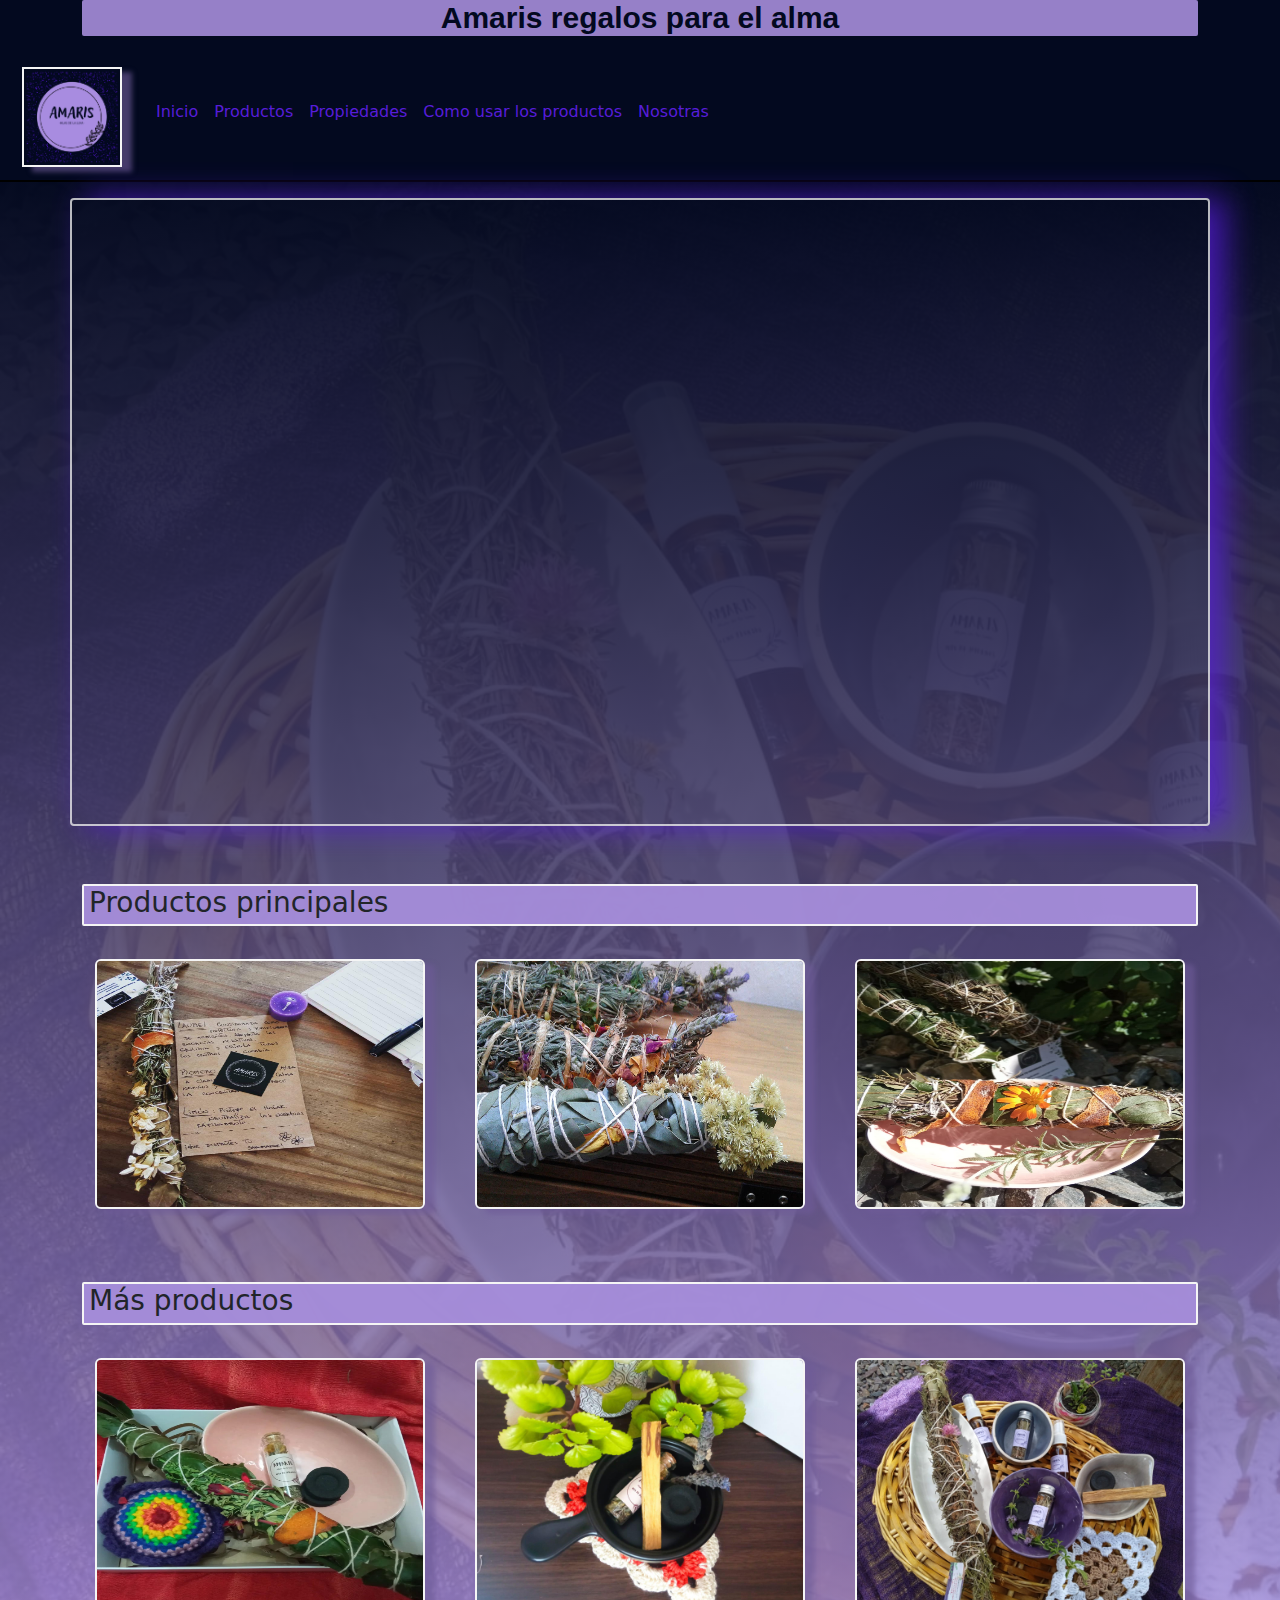
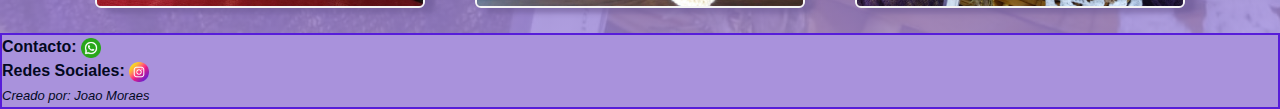
==== index.html @ ddb78a70 "img shadow y clase img-borde" ====
<!DOCTYPE html>
<html lang="es">
<head>
    <meta charset="UTF-8">
    <meta http-equiv="X-UA-Compatible" content="IE=edge">
    <meta name="viewport" content="width=device-width, initial-scale=1.0">
    <!--Bootstrap CDN-->
    <!-- 
    <link href="https://cdn.jsdelivr.net/npm/bootstrap@5.3.0-alpha1/dist/css/bootstrap.min.css" rel="stylesheet" integrity="sha384-GLhlTQ8iRABdZLl6O3oVMWSktQOp6b7In1Zl3/Jr59b6EGGoI1aFkw7cmDA6j6gD" crossorigin="anonymous">
<script src="https://cdn.jsdelivr.net/npm/bootstrap@5.3.0-alpha1/dist/js/bootstrap.bundle.min.js" integrity="sha384-w76AqPfDkMBDXo30jS1Sgez6pr3x5MlQ1ZAGC+nuZB+EYdgRZgiwxhTBTkF7CXvN" crossorigin="anonymous"></script>
    -->
    <!--Bootstrap Download-->
    <link rel="stylesheet" href="./libs/bootstrap/css/bootstrap.min.css">
    <!--Hoja de estilos.css-->
    <link rel="stylesheet" href="./css/estilos.css">
    <!--Favicon-->
    <link rel="shortcut icon" href="./recursos/logo/logo.jpeg" type="image/x-icon">
    <title>Amaris-Home</title>
</head>
<body>
    <header id="estilo-header">
        <div class="container">
            <h1>Amaris regalos para el alma</h1>
        </div>
        <!-- <nav>
            <a href="#">
                <img class="logo-img" src="./recursos/logo/logo.jpeg" alt="logo-amaris" width="100px">
            </a>
            <a class="links-style" href="#">
                <img src="./recursos/iconos/casa.png" alt="icono-pagina-de-inicio" width="25px">
                Inicio
            </a>
            <a class="links-style" href="./paginas/productos.html">
                <img src="./recursos/iconos/incienso.png" alt="icono-productos" width="25px">
                Productos
            </a>
            <a class="links-style" href="./paginas/propiedades.html">
                <img src="./recursos/iconos/propiedades.png" alt="icono-propiedades-de-las-hierbas" width="25px">
                Propiedades de las hierbas
            </a>
            <a class="links-style" href="./paginas/usos.html">
                <img src="./recursos/iconos/maceta.png" alt="icono-formas-de-uso-del-producto" width="25px">
                Formas de uso
            </a>
            <a class="links-style" href="./paginas/nosotras.html">
                <img src="./recursos/iconos/capitan-del-equipo.png" alt="icono-nosotras" width="25px">
                Nosotras
            </a>
        </nav> -->
        <nav id="estilo-navbar" class="navbar navbar-expand-lg bg-body-tertiary">
            <div class="container-fluid">
              <a class="navbar-brand" href="#">
                <img class="logo-img img-borde" src="./recursos/logo/logo.jpeg" alt="logo-amaris" width="100px">
              </a>
              <button class="navbar-toggler" type="button" data-bs-toggle="collapse" data-bs-target="#navbarSupportedContent" aria-controls="navbarSupportedContent" aria-expanded="false" aria-label="Toggle navigation">
                <span class="navbar-toggler-icon"></span>
              </button>
              <div class="collapse navbar-collapse" id="navbarSupportedContent">
                <ul class="navbar-nav me-auto mb-2 mb-lg-0">
                  <li class="nav-item">
                    <a class="nav-link active" aria-current="page" href="#">Inicio</a>
                  </li>
                  <li class="nav-item">
                    <a class="nav-link" href="./paginas/productos.html">Productos</a>
                  </li>
                  <li class="nav-item">
                    <a class="nav-link" href="./paginas/propiedades.html">Propiedades</a>
                  </li>
                  <li class="nav-item">
                    <a class="nav-link" href="./paginas/usos.html">Como usar los productos</a>
                  </li>
                  <li class="nav-item">
                    <a class="nav-link" href="./paginas/nosotras.html">Nosotras</a>
                  </li>
                </ul>
              </div>
            </div>
          </nav>
    </header>
    <!-- 
    <div id="grilla">
        <header id="banner" class="border">Header</header>
        <section id="servicios" class="border"></section>
    </div>
    -->
    <main id="estilo-main">
        <!--
        <iframe src="https://youtube.com/shorts/oPj1gjV16T8?feature=share" title="producto-llavero-y-mix-hierbas"frameborder="0" allow="accelerometer;autoplay; clipboard-write; encrypted-media; gyroscope; picture-in-picture; web-share"></iframe>
        -->
        <!--
        <video height="560" src="./recursos/videos/Producto-llavero-mix-hierbas.mp4" title="producto-llavero-y-mix-hiervas"allow="accelerometer; autoplay; clipboard-write; encrypted-media  gyroscope; picture-in-picture;  web-share"> 
        </video>
        -->    
        <div class="container">
            <div class="row">
                <div class="col">
                    <p></p>
                </div>
            </div>

            <div class="row">
                <div class="col-lg-4 col-md-6 col-sm-12">
                </div>
                <div class="container opacity-75 col-md-8 col-xs-12  ratio ratio-16x9">
                    <iframe 
                    width="560" 
                    height="315" 
                    src="https://www.youtube.com/embed/T1XllG47tG0" 
                    title="YouTube video player" 
                    frameborder="0" 
                    allow="accelerometer; autoplay; clipboard-write; encrypted-media; gyroscope; picture-in-picture; web-share" allowfullscreen>
                </iframe>
                
                </div>
            </div>
        </div>

        

            <section id="galeria">

                <div class="container"> 
                    <div class="row">
                        <div class="col text-left pt-5">
                            <h3 class="h3">Productos principales</h3>
                        </div>
                    </div>

                    <div class="row">
                        <div class="col-lg-4 col-md-6 col-sm-12">
                                <img src="./recursos/images/sahumador y materiales.jpeg" class="rounded img-borde" alt="producto-sahumador-y-materiales">
                        </div>
        
                        <div class="col-lg-4 col-md-6 col-sm-12">
                                <img src="./recursos/images/Sahumaerios.jpeg" class="rounded img-borde" alt="varios-sahumerios">
                        </div>
        
                        <div class="col-lg-4 col-md-6 col-sm-12">
                            <img src="./recursos/images/saumador-con-cuenco.jpeg" class="rounded img-borde" alt="producto-sahumador-más-cuenco">
                        </div>
                        
                    </div>

                    <div class="row">
                        <div class="col text-left pt-5">
                            <h3 class="h3">Más productos</h3>
                        </div>
                    </div>

                    <div class="row">
                        <div class="col-lg-4 col-md-6 col-sm-12">
                            <img src="./recursos/images/producto-1.jpeg" class="rounded img-borde" alt="producto-combo-energizante">
                        </div>
        
                        <div class="col-lg-4 col-md-6 col-sm-12">
                            <img src="./recursos/images/mix-con-carbón-horizontal.jpeg" class="rounded img-borde" alt="producto-combo-mix-hilos-con-alma">
                        </div>
        
                        <div class="col-lg-4 col-md-6 col-sm-12">
                            <img  src="./recursos/images/varios-productos.jpeg" class="rounded img-borde" alt="varios-productos">
                        </div>
                        
                    </div>
                </div>
            </section>
            
        

    </main>
    <footer id="estilo-footer">
    <div>
        <a href="./paginas/contacto.html"><b>Contacto: <img src="./recursos/logo/whatsapp.png" alt="whatsapp" width="20px"> </b></a>
        <br>
        <b>Redes Sociales: <a href="https://www.instagram.com/amaris_regalosparaelalma/" target="_blank"><img src="./recursos/logo/instagram.png" alt="instagram-amaris-regalos-para-el-alma" width="20px"></a></b>
        <div>
            <i class="istyle">Creado por: Joao Moraes</i>
        </div>
    </div>
    </footer>
    <!--Script de JS Bootstrap-->
    <script src="./libs/bootstrap/js/bootstrap.bundle.min.js "></script>
</body>
</html>
---- css/estilos.css ----
@charset "UTF-8";
/*  Variables */
#grilla {
  display: grid;
  /*grid areas*/
  grid-template-areas: "nav header header" "nav productos publicidad" "nav servicios publicidad" "nav footer footer";
  grid-template-columns: 20% 1fr 75px;
  grid-template-rows: 100px 1fr 1fr 30%;
}

/*Palette*/
/* CSS HEX */
/*
--lavender-floral: #A68DDAff;
--persian-indigo: #3B1B95ff;
--tropical-indigo: #A88BE2ff;
--chrysler-blue: #571DD9ff;
--rich-black: #03091Fff;
*/
/*Selector Universal*/
* {
  margin: 0px;
  padding: 0px;
}

/*Selector etiqueta*/
h1 {
  /*margin-left: 30px;*/
  color: #03091f;
  background-color: rgba(165, 141, 218, 0.91);
  font-family: "Gill Sans", "Gill Sans MT", Calibri, "Trebuchet MS", sans-serif;
  font-size: 30px;
  font-weight: bold;
  text-align: center;
  border-radius: 2px;
}

h2 {
  margin-top: 10px;
  color: #03091f;
  background-color: rgba(165, 141, 218, 0.918);
  border-radius: 2px;
}

h3 {
  margin-top: 10px;
  padding-left: 5px;
  padding-bottom: 5px;
  color: #03091f;
  background-color: rgba(165, 141, 218, 0.948);
  border-radius: 2px;
  border: 2px solid whitesmoke;
}

iframe {
  border-radius: 4px;
  border: 2px solid whitesmoke;
  box-shadow: 1em 0 2em #571dd9;
}

section {
  margin-top: 10px;
  margin-left: 0px;
}

section article {
  background-color: rgba(165, 141, 218, 0.948);
}

section article p {
  margin-left: 10px;
  margin-right: 10px;
  font-size: 20px;
  font-family: "Lucida Sans", "Lucida Sans Regular", "Lucida Grande", "Lucida Sans Unicode", Geneva, Verdana, sans-serif;
}

/*bordes del header*/
#estilo-header {
  border-bottom: 2px solid black;
  background-color: #03091f;
  width: 100%;
}

/* Estilo navbar */
#estilo-navbar {
  background-color: #03091f !important;
}

#estilo-navbar a {
  color: #571dd9;
}

/*estilo main*/
#estilo-main {
  width: 100%;
  background-image: linear-gradient(rgba(3, 9, 31, 0.982), rgba(166, 141, 218, 0.8)), url("../recursos/images/varios-productos.jpeg");
  background-size: cover;
  background-repeat: no-repeat;
}

/*Clases complementarias de contenedores de bootstrap*/
.historia {
  margin-top: auto;
}

.vision {
  margin-top: auto;
}

.vision div article img {
  margin-bottom: 5px;
}

/*estilos de los enlaces del menú*/
.links-style {
  color: #571dd9;
  text-decoration: none;
  font-size: medium;
  font-weight: bolder;
  font-family: Arial, Helvetica, sans-serif;
}

/*loguitos del menú*/
.logo-menu {
  width: 25px;
  margin-top: 10px;
  margin-left: 10px;
  margin-right: 10px;
  text-decoration: none;
}

/*logo de la empresa*/
.logo-img {
  width: 100px;
  margin-top: 10px;
  margin-left: 10px;
  margin-right: 10px;
  text-decoration: none;
}

.img-borde {
  border: 2px solid whitesmoke;
  box-shadow: 10px 5px 5px rgba(109, 90, 151, 0.618);
}

.istyle {
  font-size: small;
  text-align: center;
}

/* Estilo galería*/
#galeria .col-lg-4 {
  margin: 0 !important;
  padding: 25px;
}

#galeria img {
  width: 100%;
  height: 250px;
}

#galeria img:hover {
  border: 5px solid rgba(166, 141, 218, 0.8);
}

#estilo-footer {
  border: 2px solid #571dd9;
  background-color: rgba(165, 141, 218, 0.952);
  width: 100%;
}

#estilo-footer a, b, i {
  font-size: medium;
  font-family: Arial, sans-serif;
  color: #03091f;
  text-decoration: none;
}

/*# sourceMappingURL=estilos.css.map */
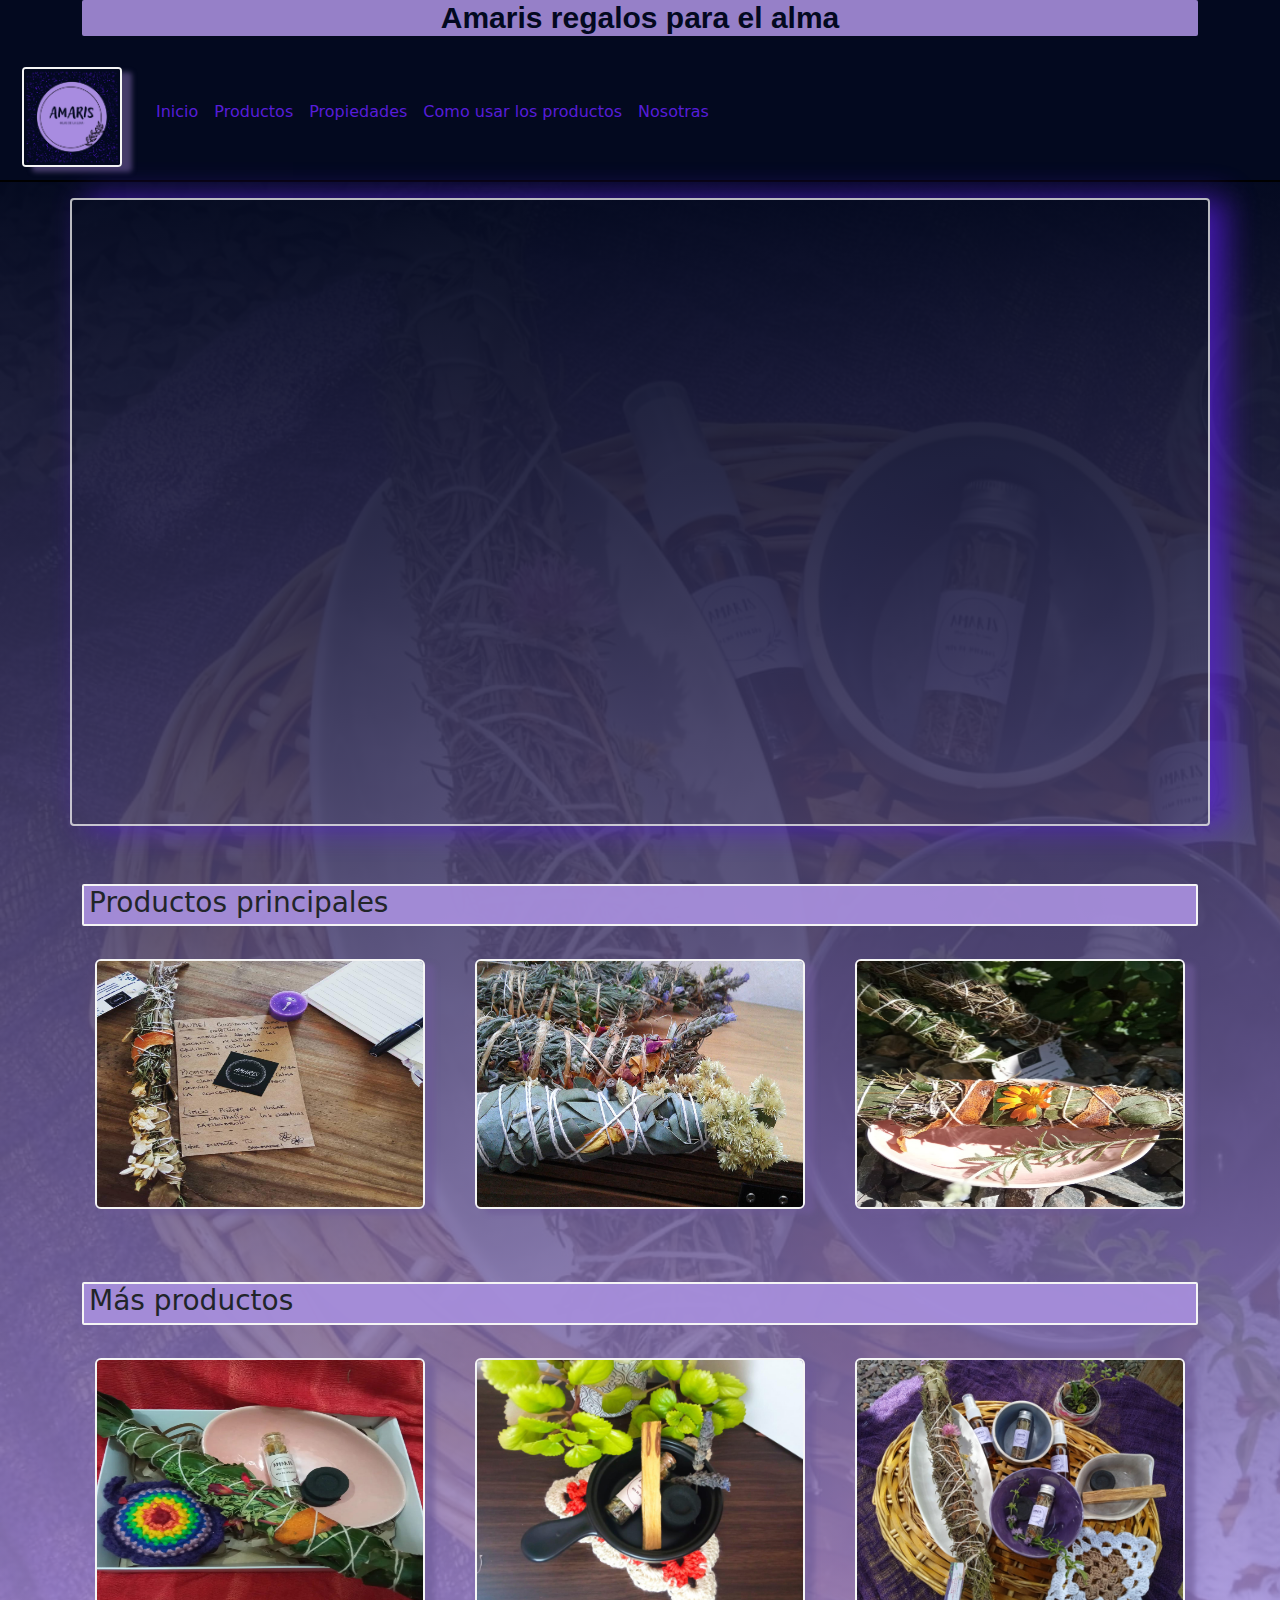
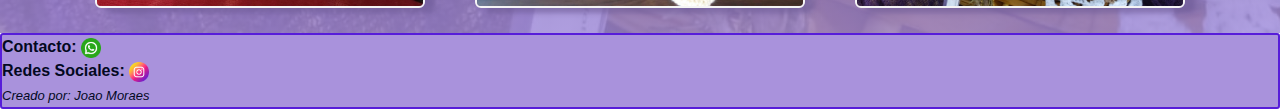
==== commit fcca795a: "detalles bordes" ====
--- a/index.html
+++ b/index.html
@@ -168,14 +168,14 @@
 
     </main>
     <footer id="estilo-footer">
-    <div>
-        <a href="./paginas/contacto.html"><b>Contacto: <img src="./recursos/logo/whatsapp.png" alt="whatsapp" width="20px"> </b></a>
-        <br>
-        <b>Redes Sociales: <a href="https://www.instagram.com/amaris_regalosparaelalma/" target="_blank"><img src="./recursos/logo/instagram.png" alt="instagram-amaris-regalos-para-el-alma" width="20px"></a></b>
         <div>
-            <i class="istyle">Creado por: Joao Moraes</i>
+            <a href="./paginas/contacto.html"><b>Contacto: <img src="./recursos/logo/whatsapp.png" alt="whatsapp" width="20px"> </b></a>
+            <br>
+            <b>Redes Sociales: <a href="https://www.instagram.com/amaris_regalosparaelalma/" target="_blank"><img src="./recursos/logo/instagram.png" alt="instagram-amaris-regalos-para-el-alma" width="20px"></a></b>
+            <div>
+                <i class="istyle">Creado por: Joao Moraes</i>
+            </div>
         </div>
-    </div>
     </footer>
     <!--Script de JS Bootstrap-->
     <script src="./libs/bootstrap/js/bootstrap.bundle.min.js "></script>
--- a/css/estilos.css
+++ b/css/estilos.css
@@ -40,10 +40,11 @@
   color: #03091f;
   background-color: rgba(165, 141, 218, 0.918);
   border-radius: 2px;
+  border: 2px solid whitesmoke;
+  padding-left: 5px;
 }
 
 h3 {
-  margin-top: 10px;
   padding-left: 5px;
   padding-bottom: 5px;
   color: #03091f;
@@ -52,6 +53,10 @@
   border: 2px solid whitesmoke;
 }
 
+label {
+    color: aliceblue;
+}
+
 iframe {
   border-radius: 4px;
   border: 2px solid whitesmoke;
@@ -65,6 +70,7 @@
 
 section article {
   background-color: rgba(165, 141, 218, 0.948);
+  border: 2px solid whitesmoke;
 }
 
 section article p {
@@ -98,56 +104,6 @@
   background-repeat: no-repeat;
 }
 
-/*Clases complementarias de contenedores de bootstrap*/
-.historia {
-  margin-top: auto;
-}
-
-.vision {
-  margin-top: auto;
-}
-
-.vision div article img {
-  margin-bottom: 5px;
-}
-
-/*estilos de los enlaces del menú*/
-.links-style {
-  color: #571dd9;
-  text-decoration: none;
-  font-size: medium;
-  font-weight: bolder;
-  font-family: Arial, Helvetica, sans-serif;
-}
-
-/*loguitos del menú*/
-.logo-menu {
-  width: 25px;
-  margin-top: 10px;
-  margin-left: 10px;
-  margin-right: 10px;
-  text-decoration: none;
-}
-
-/*logo de la empresa*/
-.logo-img {
-  width: 100px;
-  margin-top: 10px;
-  margin-left: 10px;
-  margin-right: 10px;
-  text-decoration: none;
-}
-
-.img-borde {
-  border: 2px solid whitesmoke;
-  box-shadow: 10px 5px 5px rgba(109, 90, 151, 0.618);
-}
-
-.istyle {
-  font-size: small;
-  text-align: center;
-}
-
 /* Estilo galería*/
 #galeria .col-lg-4 {
   margin: 0 !important;
@@ -163,8 +119,15 @@
   border: 5px solid rgba(166, 141, 218, 0.8);
 }
 
+/*Estilo formulario*/
+#estilo-formulario{
+    margin-left: 5px;
+}
+
+/* Estilo footer*/
 #estilo-footer {
   border: 2px solid #571dd9;
+  border-radius: 3px;
   background-color: rgba(165, 141, 218, 0.952);
   width: 100%;
 }
@@ -176,4 +139,70 @@
   text-decoration: none;
 }
 
+/*Clases complementarias de contenedores de bootstrap*/
+.historia {
+  margin-top: auto;
+}
+.historia h3{
+    border: 0;
+}
+.historia article{
+    border-radius: 4px;
+}
+
+.vision {
+  margin-top: auto;
+}
+
+.vision div article img {
+  margin-bottom: 5px;
+}
+
+.vision h3{
+    border: 0;
+}
+
+.vision article {
+    border-radius: 4px;
+}
+
+/*estilos de los enlaces del menú*/
+.links-style {
+  color: #571dd9;
+  text-decoration: none;
+  font-size: medium;
+  font-weight: bolder;
+  font-family: Arial, Helvetica, sans-serif;
+}
+
+/*loguitos del menú*/
+.logo-menu {
+  width: 25px;
+  margin-top: 10px;
+  margin-left: 10px;
+  margin-right: 10px;
+  text-decoration: none;
+}
+
+/*logo de la empresa*/
+.logo-img {
+  width: 100px;
+  margin-top: 10px;
+  margin-left: 10px;
+  margin-right: 10px;
+  text-decoration: none;
+  border-radius: 4px;
+}
+
+/*Borde de las imágenes*/
+.img-borde {
+  border: 2px solid whitesmoke;
+  box-shadow: 10px 5px 5px rgba(109, 90, 151, 0.618);
+}
+
+.istyle {
+  font-size: small;
+  text-align: center;
+}
+
 /*# sourceMappingURL=estilos.css.map */
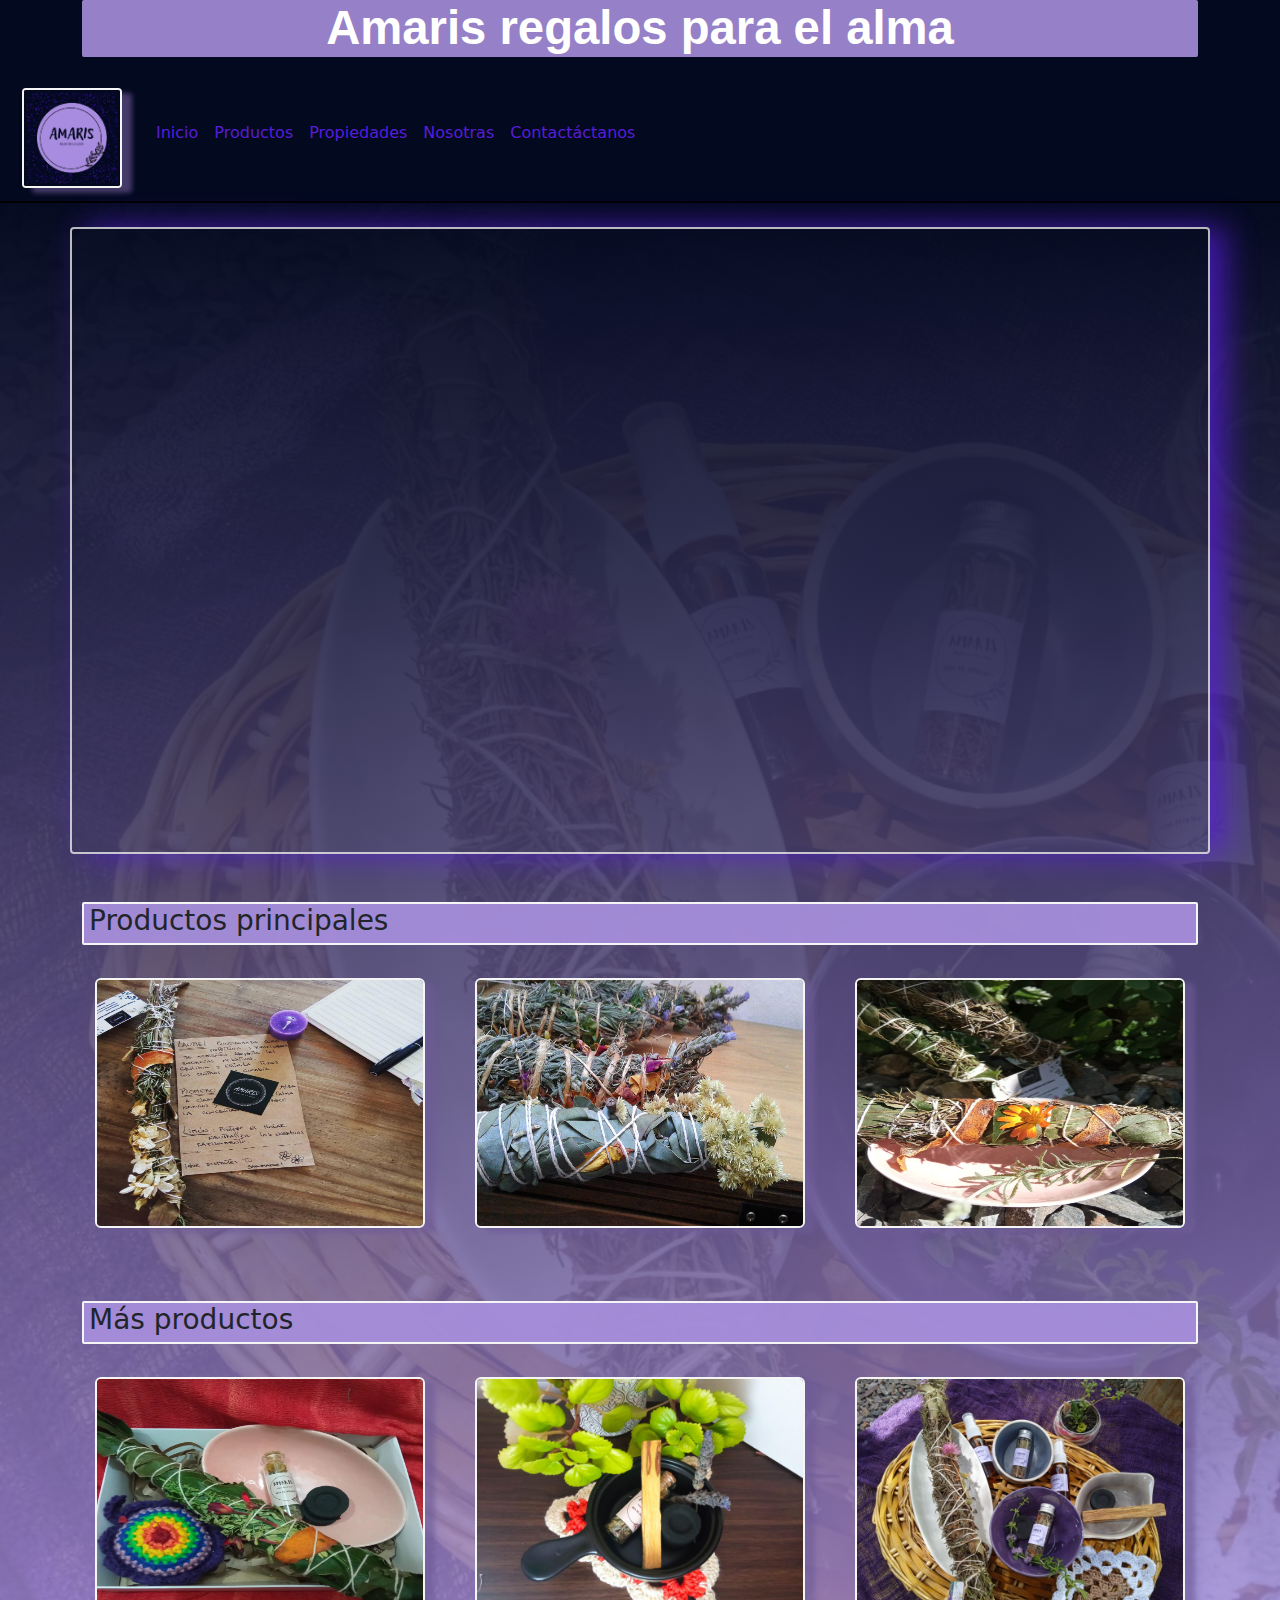
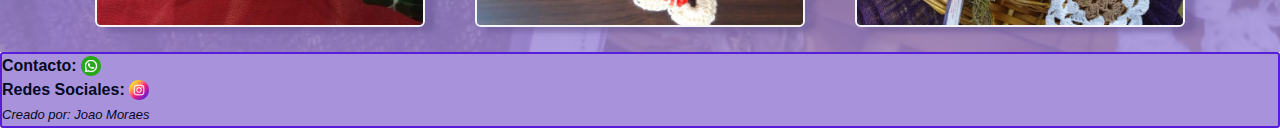
==== commit 6386ccb7: "cambios en navbar contacto y nosotras" ====
--- a/index.html
+++ b/index.html
@@ -67,10 +67,10 @@
                     <a class="nav-link" href="./paginas/propiedades.html">Propiedades</a>
                   </li>
                   <li class="nav-item">
-                    <a class="nav-link" href="./paginas/usos.html">Como usar los productos</a>
+                    <a class="nav-link" href="./paginas/nosotras.html">Nosotras</a>
                   </li>
                   <li class="nav-item">
-                    <a class="nav-link" href="./paginas/nosotras.html">Nosotras</a>
+                    <a class="nav-link" href="./paginas/contacto.html">Contactáctanos</a>
                   </li>
                 </ul>
               </div>
--- a/css/estilos.css
+++ b/css/estilos.css
@@ -10,18 +10,20 @@
 
 /*Palette*/
 /* CSS HEX */
-/*
---lavender-floral: #A68DDAff;
+.colors {
+  --lavender-floral: #A68DDAff;
 --persian-indigo: #3B1B95ff;
 --tropical-indigo: #A88BE2ff;
 --chrysler-blue: #571DD9ff;
 --rich-black: #03091Fff;
-*/
+}
+
+
 /*Selector Universal*/
-* {
+/* * {
   margin: 0px;
   padding: 0px;
-}
+} */
 
 /*Selector etiqueta*/
 h1 {
@@ -36,7 +38,7 @@
 }
 
 h2 {
-  margin-top: 10px;
+  margin-top: 0px;
   color: #03091f;
   background-color: rgba(165, 141, 218, 0.918);
   border-radius: 2px;
@@ -53,6 +55,15 @@
   border: 2px solid whitesmoke;
 }
 
+h4 {
+  padding-left: 5px;
+  padding-bottom: 5px;
+  color: #03091f;
+  background-color: rgba(165, 141, 218, 0.948);
+  border-radius: 2px;
+  border: 2px solid whitesmoke;
+}
+
 label {
     color: aliceblue;
 }
@@ -64,7 +75,7 @@
 }
 
 section {
-  margin-top: 10px;
+  margin-top: 0px;
   margin-left: 0px;
 }
 
@@ -137,6 +148,235 @@
   font-family: Arial, sans-serif;
   color: #03091f;
   text-decoration: none;
+}
+
+/* estilo de cartas de hierbas */
+
+* {
+	padding: 0;
+	margin: 0;
+	box-sizing: border-box;
+}
+/* body {
+	min-height: 100vh;
+	display: grid;
+	place-items: center;
+	margin: 0;
+	padding: 0;
+	background: linear-gradient(to right, #008000, #00e600, #b3ffb3, #00e600, #008000);
+	font-family: 'Martel Sans', sans-serif;
+} */
+
+h1 {
+	font-size: 5.25vmin;
+	text-align: center;
+	color: white;
+}
+p {
+	font-size: max(10pt, 2.5vmin);
+	line-height: 1.4;
+	color: #03091f;
+	margin-bottom: 1.5rem;
+}
+
+.wrap {
+	display: flex;
+	flex-wrap: nowrap;
+	justify-content: space-between;
+	width: 85vmin;
+	height: 25em;
+	border: 8px solid;
+	border-image: linear-gradient(-50deg, #571dd9, #03091f, #3B1B95ff, #571dd9, #A88BE2ff, #AEA724, #571dd9) 1;
+	margin: 2rem auto;
+	transition: .3s ease-in-out;
+	position: relative;
+	overflow: hidden;
+}
+.overlay {
+	position: relative;
+	display: flex;
+	width: 100%;
+	height: 100%;
+	padding: 1rem .75rem;
+	background: #03091f;
+	transition: .4s ease-in-out;
+	z-index: 1;
+}
+.overlay-content {
+	display: flex;
+	flex-direction: column;
+	justify-content: space-between;
+	width: 15vmin;
+	height: 100%;
+	padding: .5rem 0 0 .5rem;
+	border: 3px solid;
+	border-image: 
+    	linear-gradient(
+      	to bottom, 
+      	#AEA724 5%,
+      	#571dd9 35% 65%,
+      	#AEA724 95%
+    	) 0 0 0 100%;
+	transition: .3s ease-in-out .2s;
+	z-index: 1;
+}
+.image-content-1 {
+	position: absolute;
+	top: 0;
+	right: 0;
+	width: 60vmin;
+	height: 100%;
+	background-image: url("../recursos/images/01Incienso.jpg");
+	background-size: cover;
+	transition: .3s ease-in-out;
+	/* border: 1px solid green; */
+}
+
+.image-content-2 {
+	position: absolute;
+	top: 0;
+	right: 0;
+	width: 60vmin;
+	height: 100%;
+	background-image: url("../recursos/images/02lavanda.jpg");
+	background-size: cover;
+	transition: .3s ease-in-out;
+	/* border: 1px solid green; */
+}
+
+.dots {
+	position: absolute;
+	bottom: 1rem;
+	right: 2rem;
+	display: flex;
+	flex-direction: row;
+	justify-content: space-around;
+	align-items: center;
+	width: 55px;
+	height: 4vmin;
+	transition: .3s ease-in-out .3s;
+}
+.dot {
+	width: 14px;
+	height: 14px;
+	background: yellow;
+	border: 1px solid indigo;
+	border-radius: 50%;
+	transition: .3s ease-in-out .3s;
+}
+
+.text {
+	position: absolute;
+	top: 0;
+	right: 0;
+	width: 60vmin;
+	height: 100%;
+	padding: 3vmin 4vmin;
+	background: #fff;
+	box-shadow: inset 1px 1px 15px 0 rgba(0 0 0 / .4);
+	overflow-y: scroll;
+}
+
+.wrap:hover .overlay
+ {
+	transform: translateX(-60vmin);
+}
+.wrap:hover .image-content {
+	width: 30vmin;
+}
+.wrap:hover .overlay-content {
+	border: none;
+	transition-delay: .2s;
+	transform: translateX(60vmin);
+}
+.wrap:hover .dots {
+	transform: translateX(1rem);
+}
+.wrap:hover .dots .dot {
+	background: white;
+}
+
+
+/* Animations and timing delays */
+.animate {
+  animation-duration: 0.7s;
+  animation-timing-function: cubic-bezier(.26, .53, .74, 1.48);
+  animation-fill-mode: backwards;
+}
+/* Pop In */
+.pop { animation-name: pop; }
+@keyframes pop {
+  0% {
+    opacity: 0;
+    transform: scale(0.5, 0.5);
+  }
+  100% {
+    opacity: 1;
+    transform: scale(1, 1);
+  }
+}
+
+/* Slide In */
+.slide { animation-name: slide; }
+@keyframes slide {
+  0% {
+    opacity: 0;
+    transform: translate(4em, 0);
+  }
+  100% {
+    opacity: 1;
+    transform: translate(0, 0);
+  }
+}
+
+/* Slide Left */
+.slide-left { animation-name: slide-left; }
+@keyframes slide-left {
+  0% {
+    opacity: 0;
+    transform: translate(-40px, 0);
+  }
+  100% {
+    opacity: 1;
+    transform: translate(0, 0);
+  }
+}
+
+.slide-up {animation-name: slide-up;}
+@keyframes slide-up {
+	0% {
+		opacity: 0;
+		transform: translateY(3em);
+	}
+	100% {
+		opacity: 1;
+		transform: translateY(0);
+	}
+}
+
+.delay-1 {
+  animation-delay: 0.3s;
+}
+.delay-2 {
+  animation-delay: 0.6s;
+}
+.delay-3 {
+  animation-delay: 0.9s;
+}
+.delay-4 {
+  animation-delay: 1.2s;
+}
+.delay-5 {
+  animation-delay: 1.5s;
+}
+.delay-6 {
+  animation-delay: 1.8s;
+}
+.delay-7 {
+  animation-delay: 2.1s;
+}
+.delay-8 {
+  animation-delay: 2.4s;
 }
 
 /*Clases complementarias de contenedores de bootstrap*/
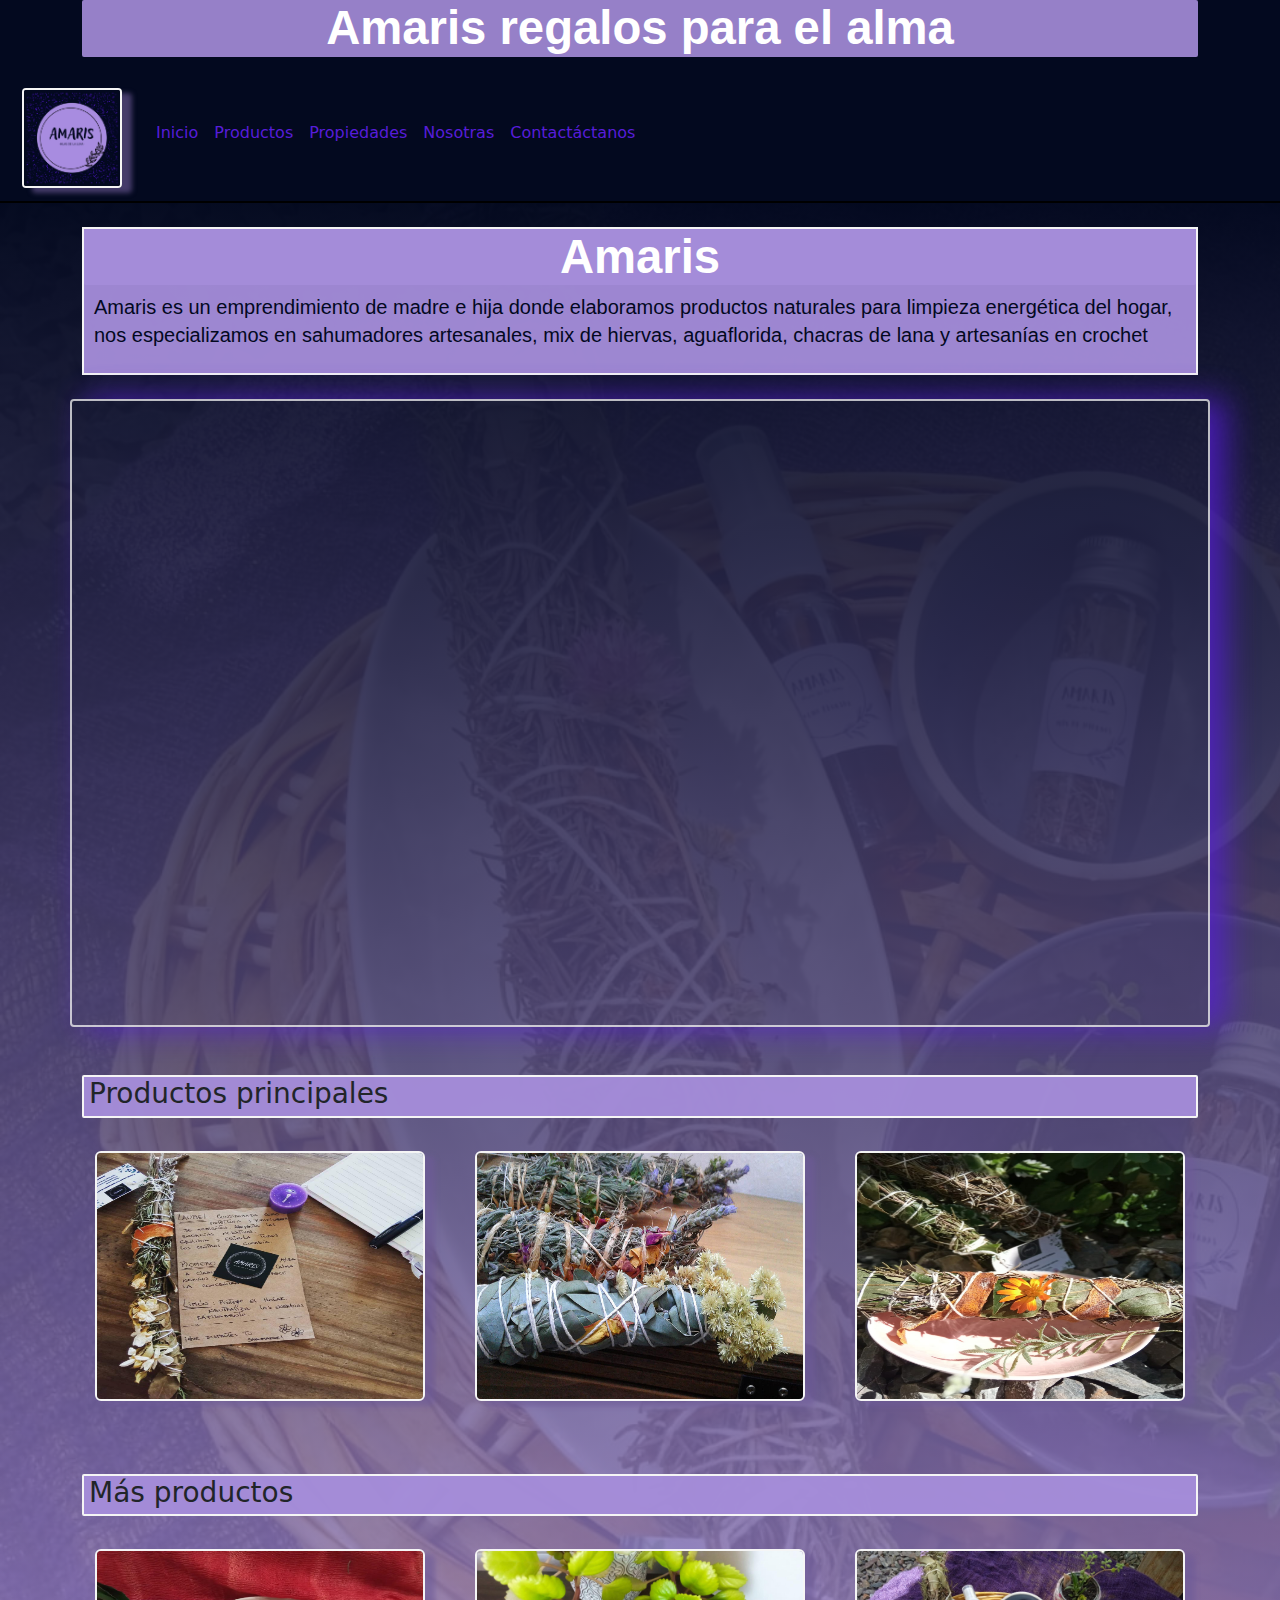
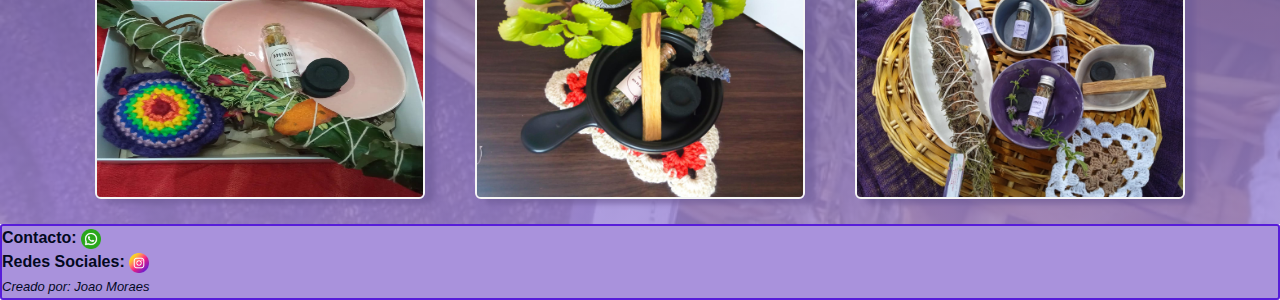
==== commit 75b8554a: "Comentario al inicio de inicio" ====
--- a/index.html
+++ b/index.html
@@ -94,8 +94,15 @@
         <div class="container">
             <div class="row">
                 <div class="col">
-                    <p></p>
+                    <br>
+                    <section>
+                        <article>
+                            <h1>Amaris</h1>
+                            <p>Amaris es un emprendimiento de madre e hija donde elaboramos productos naturales para limpieza energética del hogar, nos especializamos en sahumadores artesanales, mix de hiervas, aguaflorida, chacras de lana y artesanías en crochet</p>
+                        </article>
+                        <br>
                 </div>
+                    </section>
             </div>
 
             <div class="row">
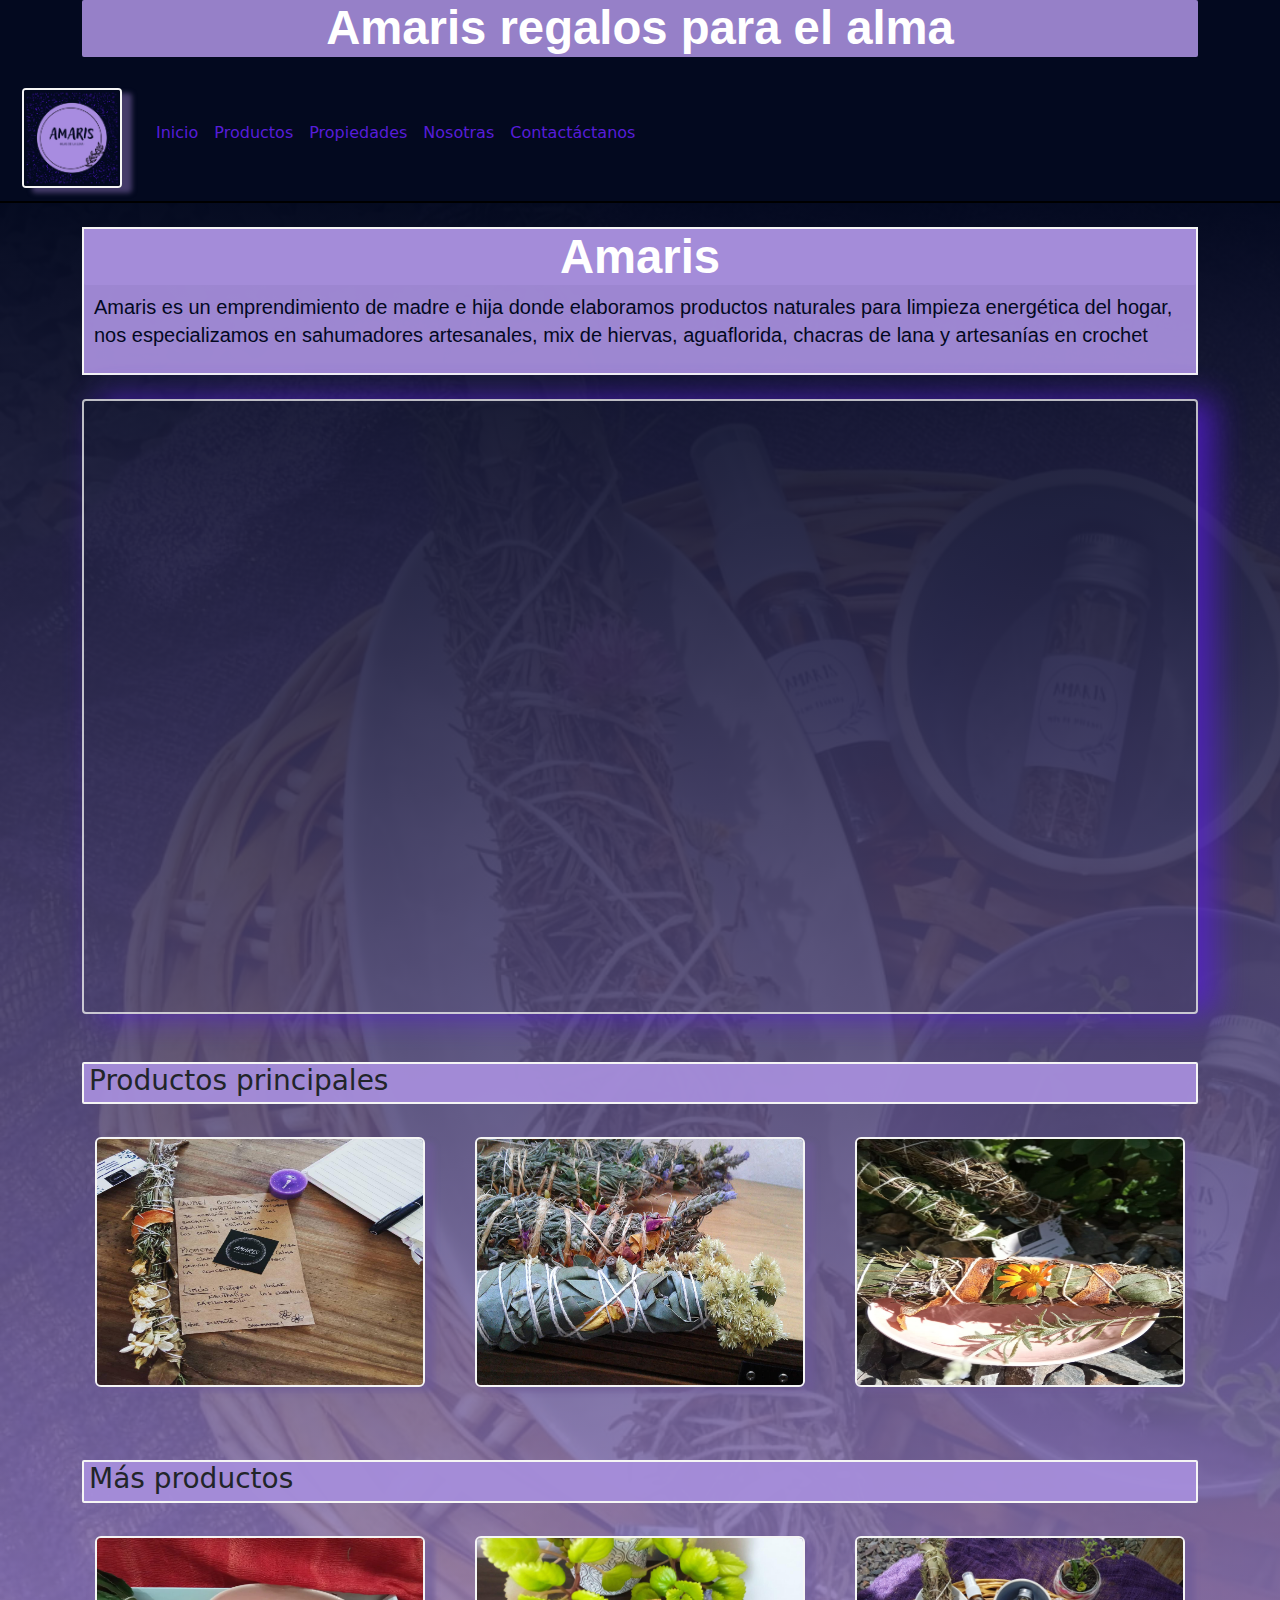
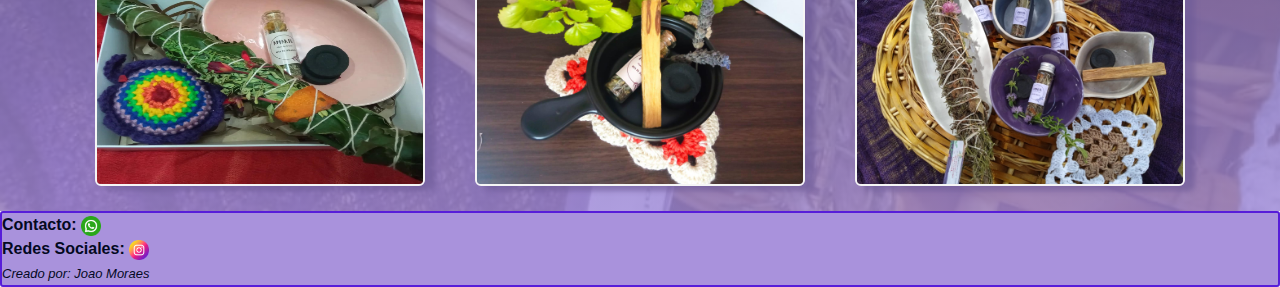
==== commit 278d8983: "color de fondo menu hamb" ====
--- a/index.html
+++ b/index.html
@@ -106,18 +106,17 @@
             </div>
 
             <div class="row">
-                <div class="col-lg-4 col-md-6 col-sm-12">
-                </div>
-                <div class="container opacity-75 col-md-8 col-xs-12  ratio ratio-16x9">
-                    <iframe 
-                    width="560" 
-                    height="315" 
-                    src="https://www.youtube.com/embed/T1XllG47tG0" 
-                    title="YouTube video player" 
-                    frameborder="0" 
-                    allow="accelerometer; autoplay; clipboard-write; encrypted-media; gyroscope; picture-in-picture; web-share" allowfullscreen>
-                </iframe>
-                
+                <div class="col">
+                    <div class="container opacity-75 col-md-8 col-xs-12  ratio ratio-16x9">
+                        <iframe 
+                        width="560" 
+                        height="315" 
+                        src="https://www.youtube.com/embed/T1XllG47tG0" 
+                        title="YouTube video player" 
+                        frameborder="0" 
+                        allow="accelerometer; autoplay; clipboard-write; encrypted-media; gyroscope; picture-in-picture; web-share" allowfullscreen>
+                    </iframe>
+                    </div>
                 </div>
             </div>
         </div>
--- a/css/estilos.css
+++ b/css/estilos.css
@@ -424,6 +424,16 @@
   text-decoration: none;
 }
 
+/* Editar clase navbar bootstrap */
+/* .navbar-toggler-icon {
+  color: white !important;
+  background-color: #fff !important;
+} */
+.navbar-toggler {
+  color: white !important;
+  background-color: #A68DDAff !important;
+}
+
 /*logo de la empresa*/
 .logo-img {
   width: 100px;
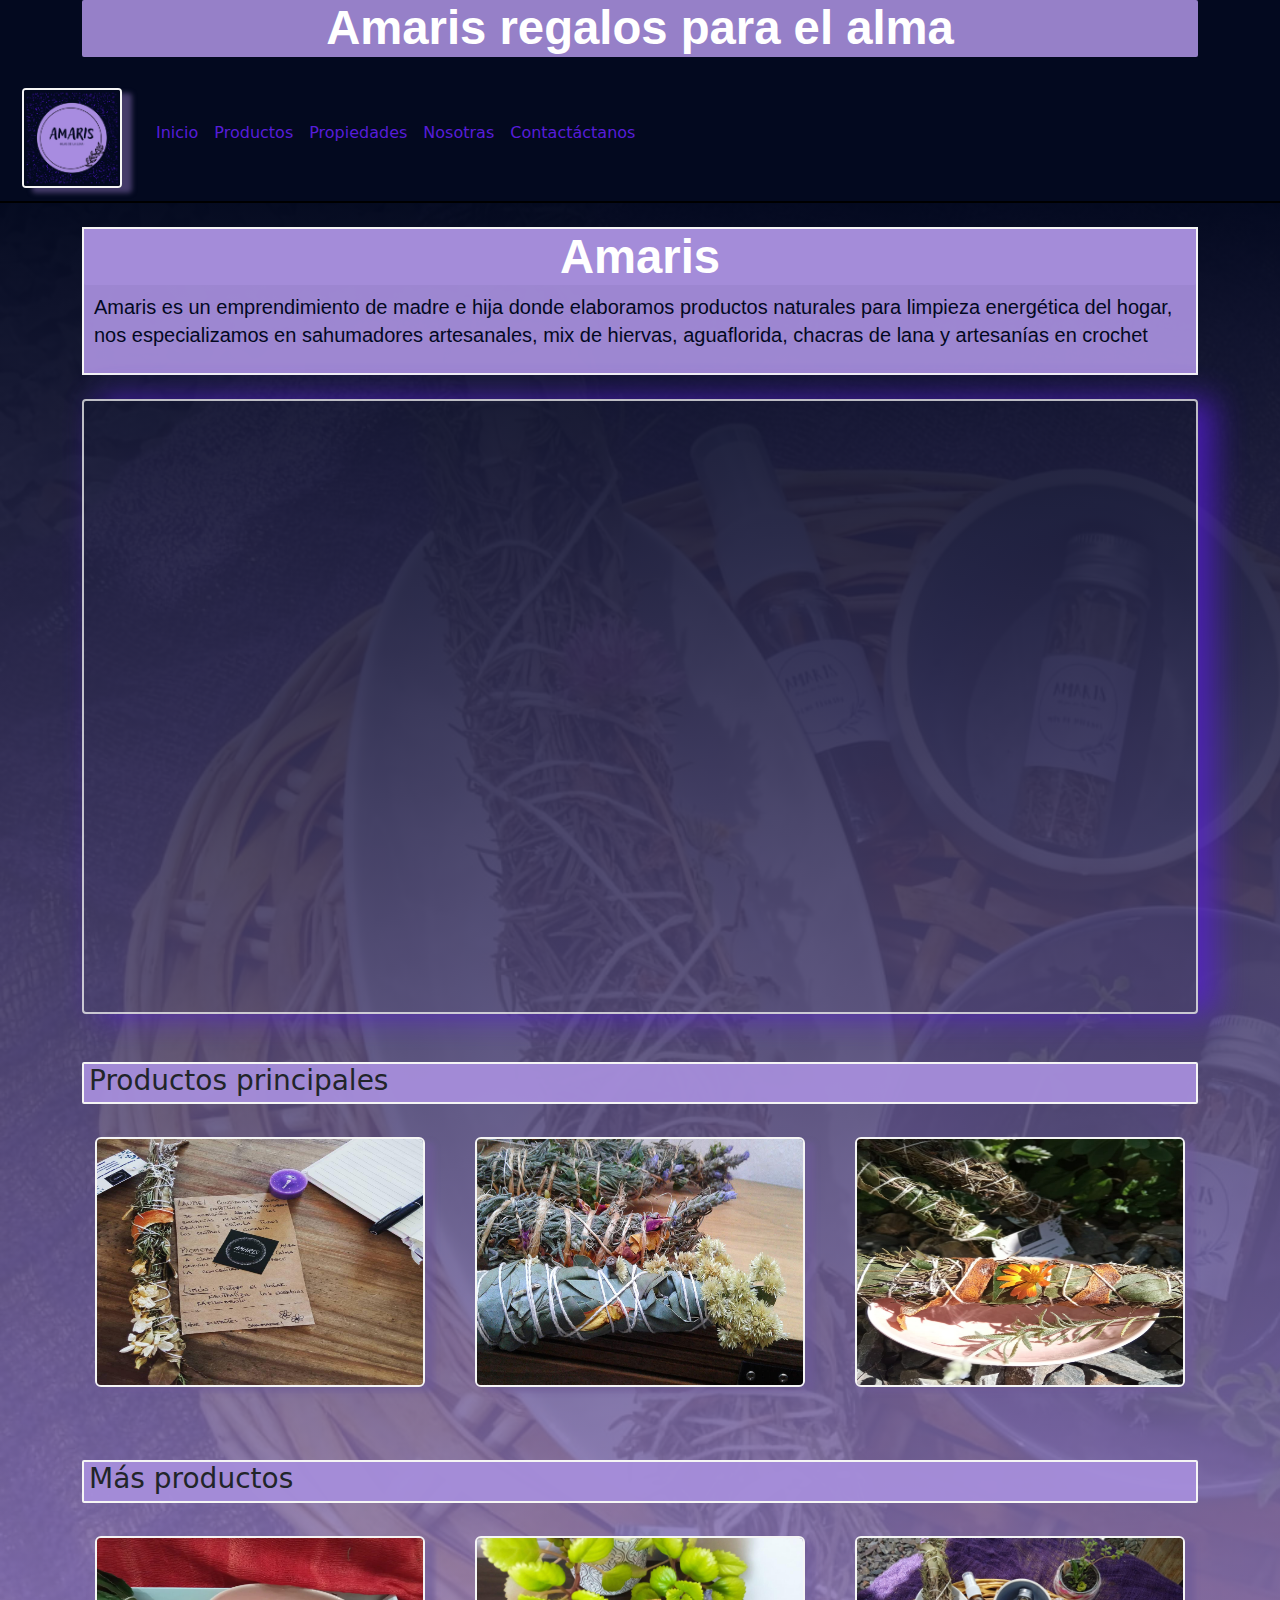
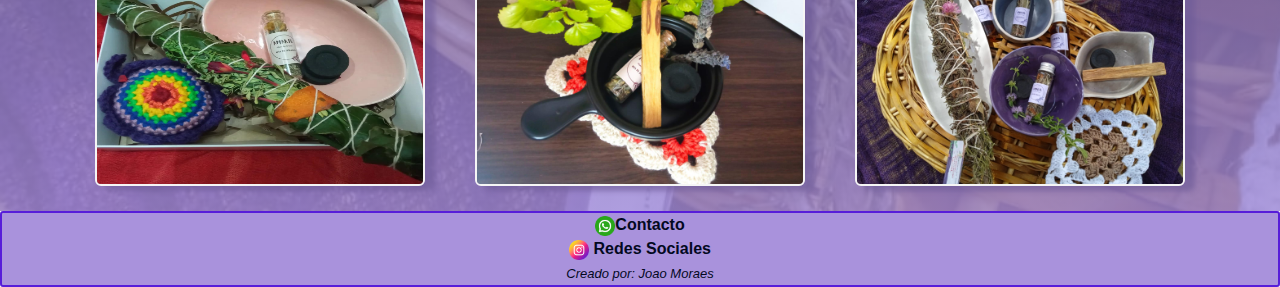
==== commit f0685893: "Cambios en el footer centro e imagenes" ====
--- a/index.html
+++ b/index.html
@@ -175,9 +175,9 @@
     </main>
     <footer id="estilo-footer">
         <div>
-            <a href="./paginas/contacto.html"><b>Contacto: <img src="./recursos/logo/whatsapp.png" alt="whatsapp" width="20px"> </b></a>
+            <a href="./paginas/contacto.html"><img src="./recursos/logo/whatsapp.png" alt="whatsapp" width="20px"><b>Contacto </b></a>
             <br>
-            <b>Redes Sociales: <a href="https://www.instagram.com/amaris_regalosparaelalma/" target="_blank"><img src="./recursos/logo/instagram.png" alt="instagram-amaris-regalos-para-el-alma" width="20px"></a></b>
+            <b><a href="https://www.instagram.com/amaris_regalosparaelalma/" target="_blank"><img src="./recursos/logo/instagram.png" alt="instagram-amaris-regalos-para-el-alma" width="20px"></a> Redes Sociales</b>
             <div>
                 <i class="istyle">Creado por: Joao Moraes</i>
             </div>
--- a/css/estilos.css
+++ b/css/estilos.css
@@ -141,6 +141,7 @@
   border-radius: 3px;
   background-color: rgba(165, 141, 218, 0.952);
   width: 100%;
+  text-align: center;
 }
 
 #estilo-footer a, b, i {
@@ -148,6 +149,7 @@
   font-family: Arial, sans-serif;
   color: #03091f;
   text-decoration: none;
+  text-align: center;
 }
 
 /* estilo de cartas de hierbas */
